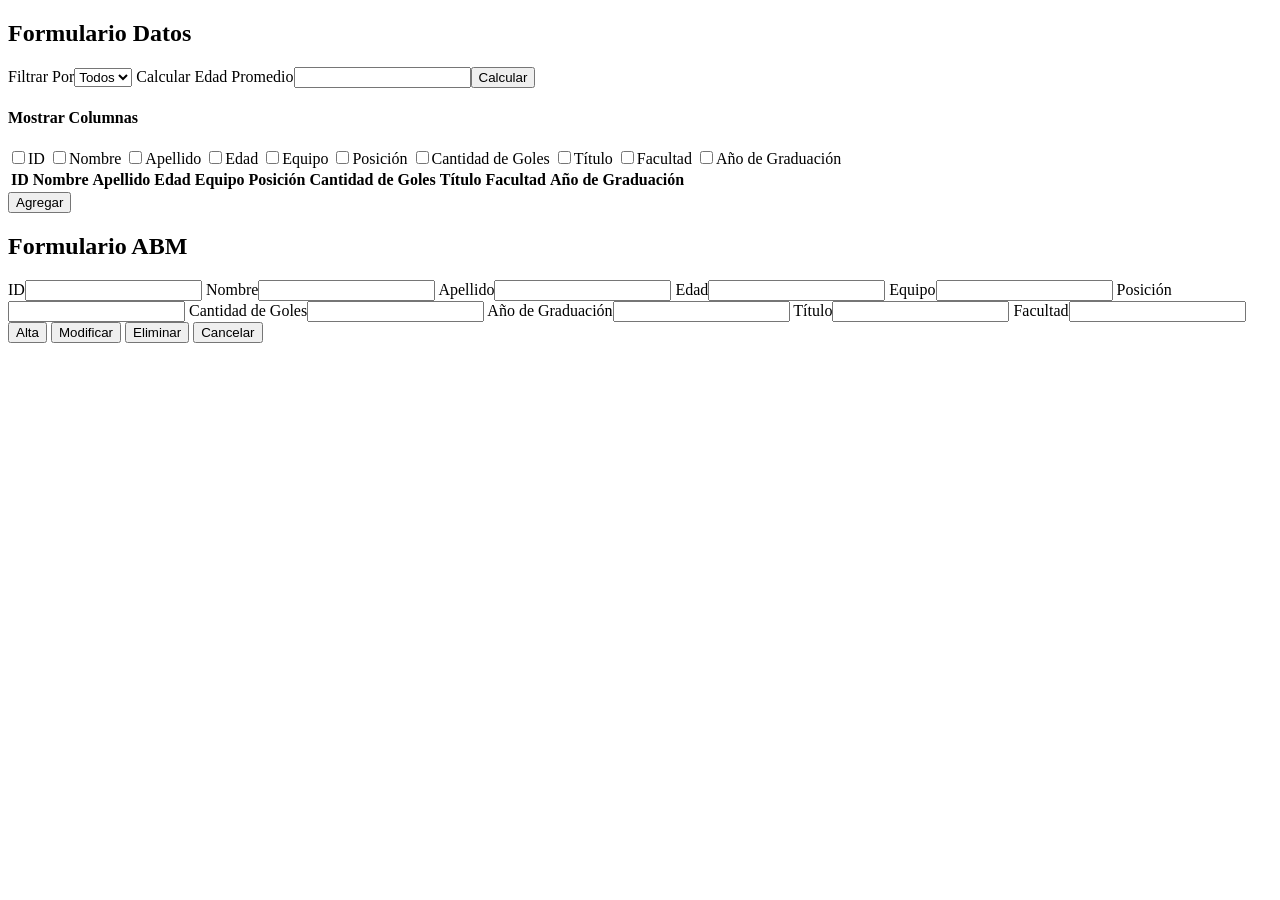
==== index.html @ 355bd3d3 "Feature/105/Proyecto inicializado" ====
<!DOCTYPE html>
<html lang="es">
<head>
    <meta charset="UTF-8">
    <meta name="viewport" content="width=device-width, initial-scale=1.0">
    <script src="js/main.js"></script>
    <link rel="stylesheet" href="styles.css">
    <title>ABM Personas</title>
</head>
<body>
    <main>
        <section id="listado">
            <form action="">
                <h2>Formulario Datos</h2>
                <label>Filtrar Por<select name="filtro" id="filtro">
                    <option value="todos">Todos</option>
                    <opttion value="profesional">Profesional</opttion>
                    <opttion value="futbolista">Futbolista</opttion>
                </select></label>
                <label>Calcular Edad Promedio<input id="edadPromedio" readonly type="text"><button id="botonCalcular" type="button">Calcular</button></label> 
                <div>
                    <h4>Mostrar Columnas</h4>
                    <label><input type="checkbox">ID</label>
                    <label><input type="checkbox">Nombre</label>
                    <label><input type="checkbox">Apellido</label>
                    <label><input type="checkbox">Edad</label>
                    <label><input type="checkbox">Equipo</label>
                    <label><input type="checkbox">Posición</label>
                    <label><input type="checkbox">Cantidad de Goles</label>
                    <label><input type="checkbox">Título</label>
                    <label><input type="checkbox">Facultad</label>
                    <label><input type="checkbox">Año de Graduación</label>
                </div>
            </form>
            <table id="tablaPersonas">
                <thead>
                    <tr>
                        <th>ID</th>
                        <th>Nombre</th>
                        <th>Apellido</th>
                        <th>Edad</th>
                        <th>Equipo</th>
                        <th>Posición</th>
                        <th>Cantidad de Goles</th>
                        <th>Título</th>
                        <th>Facultad</th>
                        <th>Año de Graduación</th>
                    </tr>
                </thead>
                <tbody></tbody>
            </table>
            <div>
                <button id="botonAgregar" type="button">Agregar</button>
            </div>
        </section>
        <section id="ABM">
            <h2>Formulario ABM</h2>
            <form action="">
                <label>ID<input type="text"></label>
                <label>Nombre<input type="text"></label>
                <label>Apellido<input type="text"></label>
                <label>Edad<input type="text"></label>
                <label>Equipo<input type="text"></label>
                <label>Posición<input type="text"></label>
                <label>Cantidad de Goles<input type="text"></label>
                <label>Año de Graduación<input type="text"></label>
                <label>Título<input type="text"></label>
                <label>Facultad<input type="text"></label>
            </form>
            <button id="botonAlta" type="button">Alta</button>
            <button id="botonModificar" type="button">Modificar</button>
            <button id="botonEliminar" type="button">Eliminar</button>
            <button id="botonCancelar" type="button">Cancelar</button>
        </section>
    </main>
</body>
</html>
---- styles.css ----
#ABM {
    
}
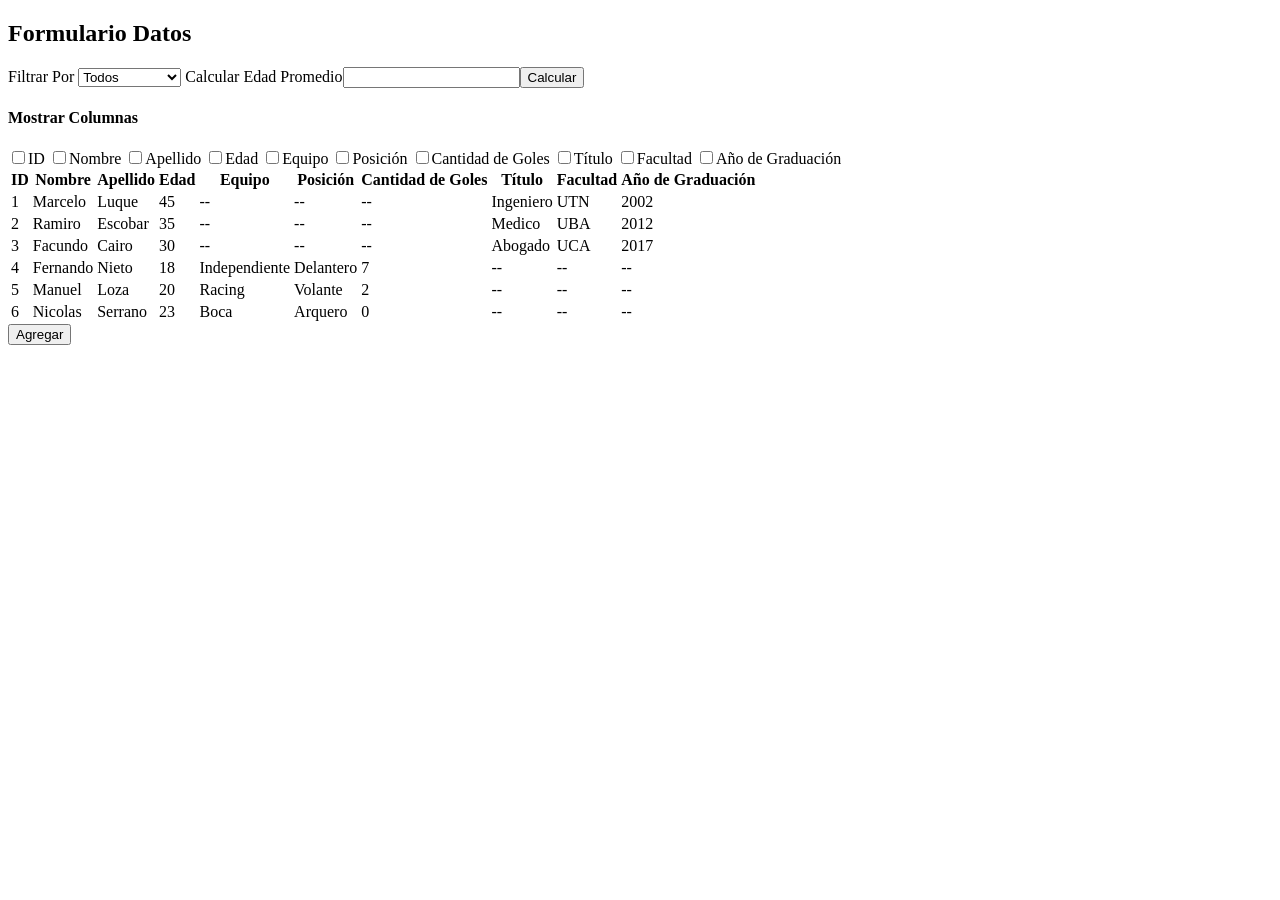
==== commit 916219ce: "Fix/105/Corrección de errores con el filtrado de personas" ====
--- a/index.html
+++ b/index.html
@@ -12,10 +12,10 @@
         <section id="listado">
             <form action="">
                 <h2>Formulario Datos</h2>
-                <label>Filtrar Por<select name="filtro" id="filtro">
+                <label>Filtrar Por <select name="filtro" id="filtro">
                     <option value="todos">Todos</option>
-                    <opttion value="profesional">Profesional</opttion>
-                    <opttion value="futbolista">Futbolista</opttion>
+                    <option value="futbolista">Futbolistas</option>
+                    <option value="profesional">Profesionales</option>
                 </select></label>
                 <label>Calcular Edad Promedio<input id="edadPromedio" readonly type="text"><button id="botonCalcular" type="button">Calcular</button></label> 
                 <div>
@@ -60,6 +60,10 @@
                 <label>Nombre<input type="text"></label>
                 <label>Apellido<input type="text"></label>
                 <label>Edad<input type="text"></label>
+                <label>Tipo <select name="tipo" id="tipo">
+                    <option value="futbolista">Futbolista</option>
+                    <option value="profesional">Profesional</option>
+                </select></label>
                 <label>Equipo<input type="text"></label>
                 <label>Posición<input type="text"></label>
                 <label>Cantidad de Goles<input type="text"></label>
--- a/styles.css
+++ b/styles.css
@@ -1,3 +1,3 @@
 #ABM {
-    
+    display: none;
 }
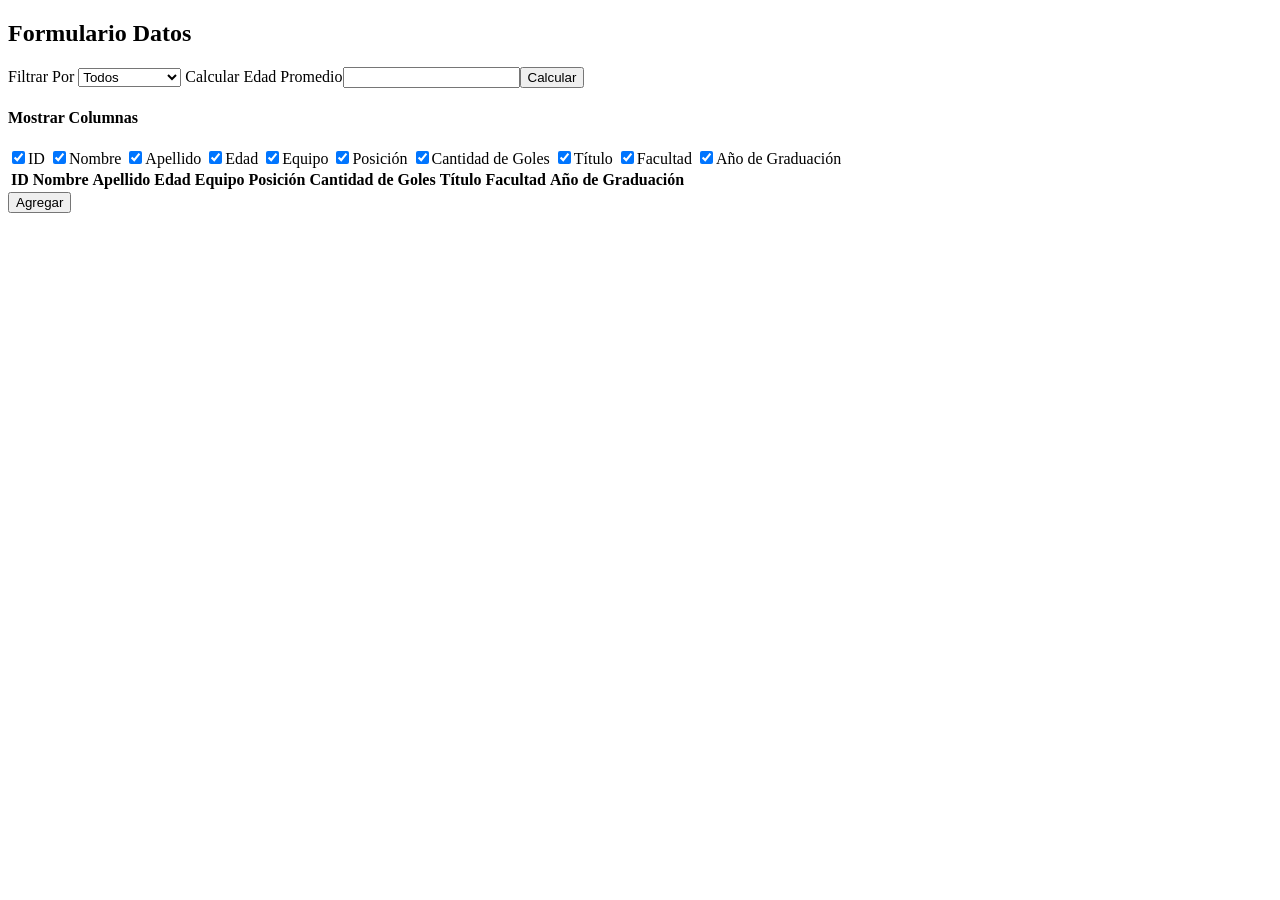
==== commit 71afdafd: "Feature/115/Dividido el proyecto en distintos archivos y carpetas" ====
--- a/index.html
+++ b/index.html
@@ -3,33 +3,33 @@
 <head>
     <meta charset="UTF-8">
     <meta name="viewport" content="width=device-width, initial-scale=1.0">
-    <script src="js/main.js"></script>
+    <script type="module" src="js/main.js"></script>
     <link rel="stylesheet" href="styles.css">
     <title>ABM Personas</title>
 </head>
 <body>
     <main>
         <section id="listado">
-            <form action="">
+            <form>
                 <h2>Formulario Datos</h2>
-                <label>Filtrar Por <select name="filtro" id="filtro">
+                <label>Filtrar Por <select id="filtro" name="filtro">
                     <option value="todos">Todos</option>
                     <option value="futbolista">Futbolistas</option>
                     <option value="profesional">Profesionales</option>
                 </select></label>
-                <label>Calcular Edad Promedio<input id="edadPromedio" readonly type="text"><button id="botonCalcular" type="button">Calcular</button></label> 
+                <label>Calcular Edad Promedio<input id="edadPromedio" type="text" readonly><button id="botonCalcular" type="button">Calcular</button></label> 
                 <div>
                     <h4>Mostrar Columnas</h4>
-                    <label><input type="checkbox">ID</label>
-                    <label><input type="checkbox">Nombre</label>
-                    <label><input type="checkbox">Apellido</label>
-                    <label><input type="checkbox">Edad</label>
-                    <label><input type="checkbox">Equipo</label>
-                    <label><input type="checkbox">Posición</label>
-                    <label><input type="checkbox">Cantidad de Goles</label>
-                    <label><input type="checkbox">Título</label>
-                    <label><input type="checkbox">Facultad</label>
-                    <label><input type="checkbox">Año de Graduación</label>
+                    <label><input type="checkbox" data-columna="0" checked>ID</label>
+                    <label><input type="checkbox" data-columna="1" checked>Nombre</label>
+                    <label><input type="checkbox" data-columna="2" checked>Apellido</label>
+                    <label><input type="checkbox" data-columna="3" checked>Edad</label>
+                    <label><input type="checkbox" data-columna="4" checked>Equipo</label>
+                    <label><input type="checkbox" data-columna="5" checked>Posición</label>
+                    <label><input type="checkbox" data-columna="6" checked>Cantidad de Goles</label>
+                    <label><input type="checkbox" data-columna="7" checked>Título</label>
+                    <label><input type="checkbox" data-columna="8" checked>Facultad</label>
+                    <label><input type="checkbox" data-columna="9" checked>Año de Graduación</label>
                 </div>
             </form>
             <table id="tablaPersonas">
@@ -55,21 +55,21 @@
         </section>
         <section id="ABM">
             <h2>Formulario ABM</h2>
-            <form action="">
-                <label>ID<input type="text"></label>
-                <label>Nombre<input type="text"></label>
-                <label>Apellido<input type="text"></label>
-                <label>Edad<input type="text"></label>
-                <label>Tipo <select name="tipo" id="tipo">
+            <form>
+                <label>ID<input name="id" type="text" readonly></label>
+                <label>Nombre<input name="nombre" type="text"></label>
+                <label>Apellido<input name="apellido" type="text"></label>
+                <label>Edad<input name="edad" type="text"></label>
+                <label>Tipo <select id="tipo" name="tipo">
                     <option value="futbolista">Futbolista</option>
                     <option value="profesional">Profesional</option>
                 </select></label>
-                <label>Equipo<input type="text"></label>
-                <label>Posición<input type="text"></label>
-                <label>Cantidad de Goles<input type="text"></label>
-                <label>Año de Graduación<input type="text"></label>
-                <label>Título<input type="text"></label>
-                <label>Facultad<input type="text"></label>
+                <label>Equipo<input name="equipo" type="text"></label>
+                <label>Posición<input name="posicion" type="text"></label>
+                <label>Cantidad de Goles<input name="cantidadGoles" type="text"></label>
+                <label>Año de Graduación<input name="añoGraduacion" type="text"></label>
+                <label>Título<input name="titulo" type="text"></label>
+                <label>Facultad<input name="facultad" type="text"></label>
             </form>
             <button id="botonAlta" type="button">Alta</button>
             <button id="botonModificar" type="button">Modificar</button>
